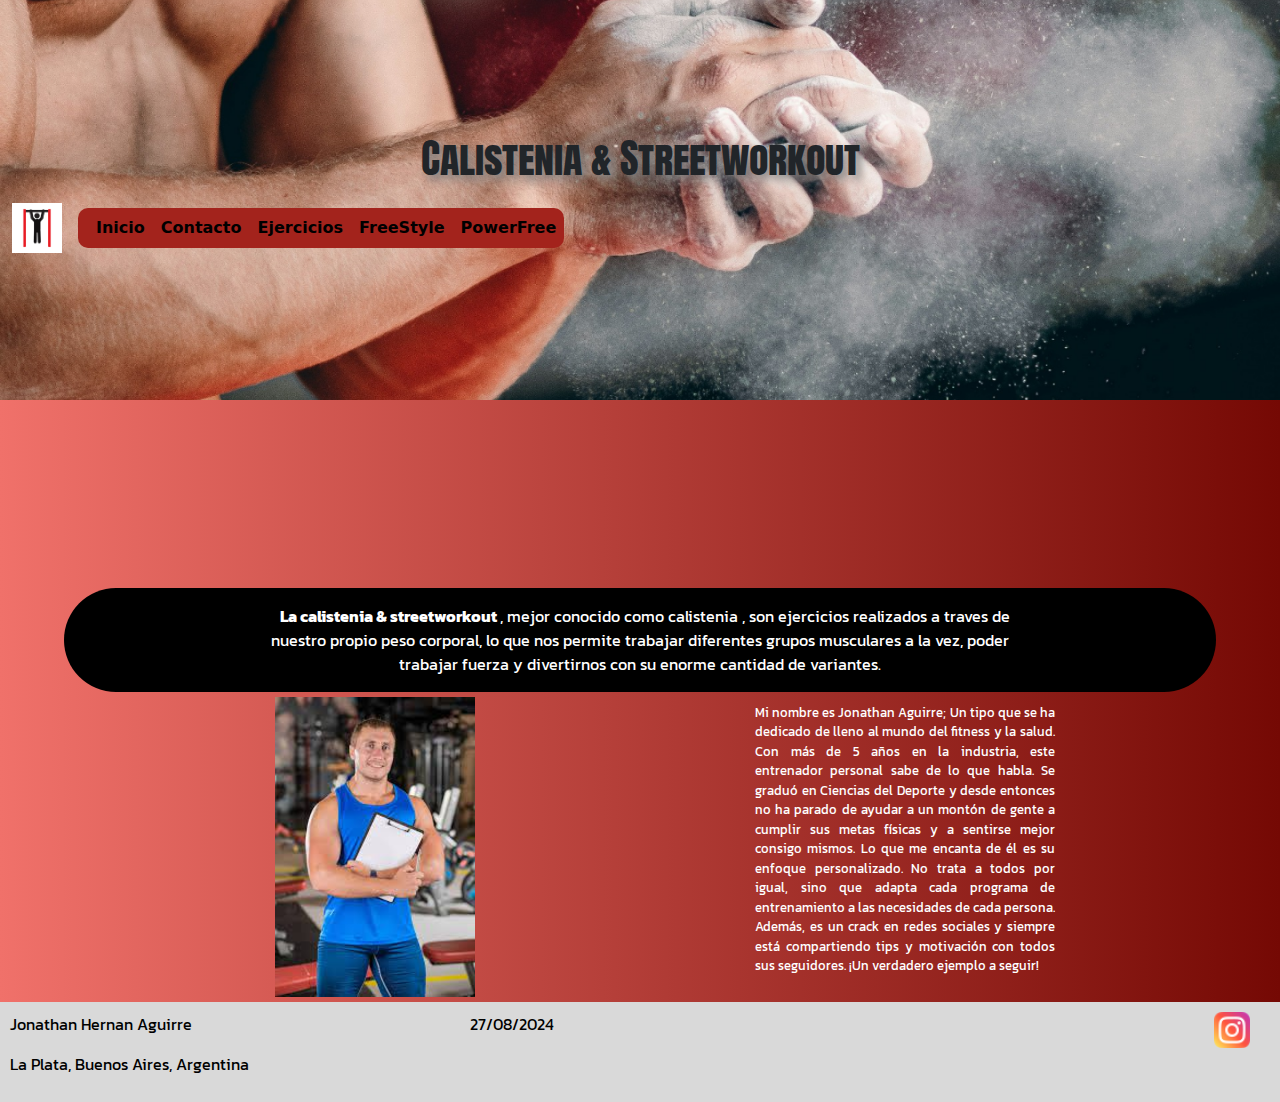
==== index.html @ 145e442b "OG" ====
<!DOCTYPE html>
<html lang="en">
<head>
    <meta charset="UTF-8">
    <meta name="viewport" content="width=device-width, initial-scale=1.0">
    <meta name="description" content="Aprende CALISTENIA con nosotros">
    <meta name="keywords" content="Calistenia, streetworkout, fitness, peso corporal">

    <meta property="og:title" content="Calistenia & StreetWorkout">
    <meta property="og:site_name" content="Calisteniaystreetworkout">
    <meta property="og:url" content="https://jonhy95bta.github.io/Preentreganumero3/index.html">
    <meta property="og:description" content="">
    <meta property="og:type" content="website">
    <meta property="og:image" content="https://jonhy95bta.github.io/Preentreganumero3/assets/img/Maltese.png">

    <meta name="author" content="Jonathan Aguirre">
    <meta name="copyroght" content="JonathanAguirre">
    <meta name="robots" content="index, follow">

    <title>Inicio</title>
    <link rel="shortcut icon" href="./assets/img/Favicon.ico" type="image/x-icon">
    <link href="https://cdn.jsdelivr.net/npm/bootstrap@5.3.3/dist/css/bootstrap.min.css" rel="stylesheet" integrity="sha384-QWTKZyjpPEjISv5WaRU9OFeRpok6YctnYmDr5pNlyT2bRjXh0JMhjY6hW+ALEwIH" crossorigin="anonymous">
    <link rel="stylesheet" href="./css/style.css">
</head>
<body>
    <header>
        <h1 class="d-flex justify-content-center">Calistenia & Streetworkout</h1>
<nav class="navbar navbar-expand-lg --bs-danger">
    <div class="container-fluid">
      <a class="navbar-brand" href="#"><img src="./assets/img/Logo.png" class="imgnav" alt="Logocalistenia"></a>
      <button class="navbar-toggler colorf" type="button" data-bs-toggle="collapse" data-bs-target="#navbarNavAltMarkup" aria-controls="navbarNavAltMarkup" aria-expanded="false" aria-label="Toggle navigation">
        <span class="navbar-toggler-icon"></span>
      </button>
     <div class="collapse navbar-collapse" id="navbarNavAltMarkup">
        <div class="navbar-nav NavPrincipal">
            <a class="nav-link active" aria-current="page" href="#">Inicio</a>
            <a class="nav-link active" href="./pages/contacto.html">Contacto</a>
            <a class="nav-link active" href="./pages/ejercicios.html">Ejercicios</a>
            <a class="nav-link active" href="./pages/freestyle.html">FreeStyle</a>
            <a class="nav-link active" href="./pages/powerfree.html">PowerFree</a>
        
        </div>
     </div>
    </div>
</nav>

    </header>
    <main class="degrade">
        <section class="vistaPrevia">

            <div><iframe width="300" height="168" src="https://www.youtube.com/embed/VS7rladBDRM?si=48h2vsseL40JtVnN&amp;start=2" title="YouTube video player" frameborder="0" allow="accelerometer; autoplay; clipboard-write; encrypted-media; gyroscope; picture-in-picture; web-share" referrerpolicy="strict-origin-when-cross-origin" allowfullscreen></iframe></div>
            <div><iframe width="300" height="168" src="https://www.youtube.com/embed/JTlBmupykGM?si=Du1joc0RnLEAyq21" title="YouTube video player" frameborder="0" allow="accelerometer; autoplay; clipboard-write; encrypted-media; gyroscope; picture-in-picture; web-share" referrerpolicy="strict-origin-when-cross-origin" allowfullscreen></iframe></div>
            <div><iframe width="300" height="168" src="https://www.youtube.com/embed/jOgDcOANVCw?si=bkDTCuCmxMh9bg8q" title="YouTube video player" frameborder="0" allow="accelerometer; autoplay; clipboard-write; encrypted-media; gyroscope; picture-in-picture; web-share" referrerpolicy="strict-origin-when-cross-origin" allowfullscreen></iframe></div>

        </section>
        <section class="introduccion" >
            <div >
                <p><strong>La calistenia & streetworkout </strong>, mejor conocido como calistenia , son ejercicios realizados a traves de nuestro propio peso corporal, lo que nos permite trabajar diferentes grupos musculares a la vez, poder trabajar fuerza y divertirnos con su enorme cantidad de variantes.</p>
            </div>
        </section>
        <section class="biografia">
            

            <div>
                <img src="./assets/img/Perfil.png" alt="Fotodeperfil">
            </div>
            <div>
                
                <p>Mi nombre es Jonathan Aguirre; Un tipo que se ha dedicado de lleno al mundo del fitness y la salud. Con más de 5 años en la industria, este entrenador personal sabe de lo que habla. Se graduó en Ciencias del Deporte y desde entonces no ha parado de ayudar a un montón de gente a cumplir sus metas físicas y a sentirse mejor consigo mismos. Lo que me encanta de él es su enfoque personalizado. No trata a todos por igual, sino que adapta cada programa de entrenamiento a las necesidades de cada persona. Además, es un crack en redes sociales y siempre está compartiendo tips y motivación con todos sus seguidores. ¡Un verdadero ejemplo a seguir!</p>
                
            </div>
        </section>
    </main>
    
    <footer>
        <section class="pieDepagina">
            <div> <p>Jonathan Hernan Aguirre</p>
                <p>La Plata, Buenos Aires, Argentina</p>
            </div>
        <div>
            <p>27/08/2024</p>
        </div>
        <div class="img1">
            <a href="https://www.instagram.com/jonhy.aguirre/" target="blank"><img src="./assets/img/instagram.png" alt="" class="img1"></a> 
        </div>
        </section>
    </footer>
<script src="https://cdn.jsdelivr.net/npm/@popperjs/core@2.11.8/dist/umd/popper.min.js" integrity="sha384-I7E8VVD/ismYTF4hNIPjVp/Zjvgyol6VFvRkX/vR+Vc4jQkC+hVqc2pM8ODewa9r" crossorigin="anonymous"></script>
<script src="https://cdn.jsdelivr.net/npm/bootstrap@5.3.3/dist/js/bootstrap.min.js" integrity="sha384-0pUGZvbkm6XF6gxjEnlmuGrJXVbNuzT9qBBavbLwCsOGabYfZo0T0to5eqruptLy" crossorigin="anonymous"></script>
</body>
</html>
---- css/style.css ----
@import url("https://fonts.googleapis.com/css2?family=Anton+SC&family=Kanit:ital,wght@0,100;0,200;0,300;0,400;0,500;0,600;0,700;0,800;0,900;1,100;1,200;1,300;1,400;1,500;1,600;1,700;1,800;1,900&display=swap");
/*Utilities*/
/* Variables */
/* @include flex ($direction, $wrap,$justify,$align,$gap); */
/* @include grid ($column,$row); */
/* @include gridArea ($columnstart,$columnend,$rowstart,$rowend); */
/*Base*/
* {
  margin: 0;
  padding: 0;
  box-sizing: border-box;
}

.degrade {
  background-image: linear-gradient(to right, #f0716a, #750904);
}

h1 {
  font-family: "Anton SC", sans-serif;
  text-shadow: 5px 5px 10px gray;
}

p {
  font-family: "Kanit", sans-serif;
  font-weight: 400;
  color: white;
  text-align: justify;
}

.introduccion {
  display: flex;
  flex-direction: none;
  flex-wrap: wrap;
  justify-content: center;
  align-items: center;
  gap: none;
  height: auto;
  align-items: center;
  justify-content: center;
  overflow: hidden;
}
.introduccion div {
  display: flex;
  flex-direction: none;
  flex-wrap: wrap;
  justify-content: center;
  align-items: center;
  gap: none;
  padding: 1rem 1rem;
  width: 90%;
  background-color: black;
  border-radius: 80px;
  height: auto;
}
.introduccion div:hover {
  transform: scale(1.1);
  background-image: radial-gradient(circle, #000000, #1f080d, #320c13, #470a14, #5b0811, #6d1216, #801c1a, #93271e, #aa3a30, #c14c43, #d85e56, #f0716a);
  transition: all 1500ms cubic-bezier(0.19, 0.57, 0.66, 0.8);
}
.introduccion div p {
  text-align: center;
  width: 70%;
  height: auto;
  text-indent: 0.625rem;
  margin: 0;
}

/*Layout*/
header {
  display: flex;
  flex-direction: column;
  flex-wrap: nowrap;
  justify-content: center;
  align-items: none;
  gap: none;
  background-image: url(../assets/img/Head.png);
  background-repeat: no-repeat;
  background-size: cover;
  background-position: center;
  width: 100%;
  height: 25rem;
}

.colorf {
  background-color: rgb(111, 106, 106);
}

body {
  background-color: #750904;
  height: auto;
}

.vistaPrevia {
  display: flex;
  flex-direction: none;
  flex-wrap: wrap;
  justify-content: space-evenly;
  align-items: none;
  gap: none;
  height: auto;
}
.vistaPrevia div {
  display: flex;
  flex-direction: none;
  flex-wrap: wrap;
  justify-content: center;
  align-items: none;
  gap: none;
  margin: 0.625rem;
  height: 100%;
}

.biografia {
  display: flex;
  flex-direction: none;
  flex-wrap: wrap;
  justify-content: space-evenly;
  align-items: none;
  gap: none;
}
.biografia div {
  display: flex;
  flex-direction: none;
  flex-wrap: none;
  justify-content: center;
  align-items: center;
  gap: none;
  width: 18.75rem;
  height: 300px;
  margin: 0.3125rem;
}
.biografia div p {
  font-size: small;
}

.formulario1 {
  display: flex;
  justify-content: center;
  align-items: center;
  min-height: 100vh;
  font-family: "Kanit", sans-serif;
  padding: 50px 55px;
}
.formulario1 form {
  padding: 1.875rem 1.875rem;
  box-shadow: 0 0 20px rgba(17, 17, 17, 0.2);
  border-radius: 20px;
  text-align: center;
  width: 37.5rem;
}
.formulario1 h3 {
  color: black;
  font-weight: 600;
  font-size: 2.1875rem;
}
.formulario1 label {
  color: white;
  font-size: 1.25rem;
  font-weight: 600;
  margin-bottom: 0.625rem;
}
.formulario1 input, .formulario1 textarea {
  padding: 0.625rem 0.625rem;
  border-radius: 1.875rem;
  margin-bottom: 0.625rem;
  background-color: #E57A7A;
  border: 2px solid to right, #f0716a, #750904;
  color: black;
  outline: none;
}
.formulario1 input::placeholder, .formulario1 textarea::placeholder {
  color: rgb(33, 29, 29);
}
.formulario1 .formula {
  display: flex;
  flex-direction: column;
  text-align: left;
  padding: 0.625rem;
}
.formulario1 .boton {
  font-size: 1rem;
  color: rgb(2, 2, 2);
  border: 0;
  border-radius: 1.5625rem;
  background-color: white;
  box-shadow: 0 0 20 px #bf2471;
  cursor: pointer;
}
.formulario1 .boton:hover {
  background-color: #E57A7A;
}

.galeria {
  display: flex;
  flex-direction: column;
  flex-wrap: wrap;
  align-items: center;
  justify-content: center;
  gap: 50px;
  padding-top: 20px;
  padding-bottom: 30px;
}
.galeria p {
  padding-top: 1.25rem;
  width: 900px;
}
.galeria h3 {
  color: white;
  padding-bottom: 10px;
}
.galeria div {
  display: flex;
  flex-direction: none;
  flex-wrap: wrap;
  justify-content: center;
  align-items: center;
  gap: 1rem;
}
.galeria div img {
  padding-top: 10px;
  height: 12.5rem;
  width: 18.75rem;
  object-fit: cover;
}

.grid {
  display: grid;
  grid-template-columns: 9.375rem 1fr 1 fr 1 fr;
  grid-template-rows: repeat 4, 1fr;
  width: 100%;
  height: 37.5rem;
}
.grid p {
  height: 100%;
  width: 100%;
}
.grid img {
  object-fit: contain;
}
.grid .ache2 {
  grid-column-start: 2;
  grid-column-end: 3;
  grid-row-start: 1;
  grid-row-end: 1;
  padding-top: 9.375rem;
  justify-self: right;
  font-size: larger;
}

.parrafito2 {
  grid-column-start: 2;
  grid-column-end: 3;
  grid-row-start: 1;
  grid-row-end: 3;
  padding-top: 12.5rem;
  width: 200px;
  justify-self: right;
}

.imguno2 {
  grid-column-start: 3;
  grid-column-end: 5;
  grid-row-start: 2;
  grid-row-end: 4;
  align-self: center;
  padding-left: 6.25rem;
}

.imgdos2 {
  grid-column-start: 3;
  grid-column-end: 5;
  grid-row-start: 1;
  grid-row-end: 3;
  align-self: center;
  padding-left: 23.75rem;
}

.imgtres2 {
  grid-column-start: 3;
  grid-column-end: 5;
  grid-row-start: 3;
  grid-row-end: 5;
  align-self: end;
  padding-left: 23.75rem;
  padding-bottom: 2.5rem;
}

.grid {
  display: grid;
  grid-template-columns: 9.375rem 1fr 1fr 1fr;
  grid-template-rows: repeat(4, 1fr);
  width: 100%;
  height: 37.5rem;
}
.grid p {
  height: 100%;
  width: 100%;
}
.grid img {
  object-fit: contain;
}
.grid .ache2 {
  grid-column-start: 2;
  grid-column-end: 3;
  grid-row-start: 1;
  grid-row-end: 1;
  padding-top: 9.375rem;
  justify-self: right;
  font-size: larger;
}

.parrafito {
  grid-column-start: 2;
  grid-column-end: 3;
  grid-row-start: 2;
  grid-row-end: 3;
  align-self: center;
  width: 200px;
  justify-self: right;
}

.imguno {
  grid-column-start: 3;
  grid-column-end: 5;
  grid-row-start: 2;
  grid-row-end: 3;
  align-self: center;
  padding-left: 6.25rem;
}

.imgdos {
  grid-column-start: 3;
  grid-column-end: 5;
  grid-row-start: 1;
  grid-row-end: 3;
  align-self: center;
  padding-left: 21.25rem;
}

.imgtres {
  grid-column-start: 3;
  grid-column-end: 5;
  grid-row-start: 2;
  grid-row-end: 5;
  align-self: end;
  padding-left: 21.25rem;
  padding-bottom: 2.5rem;
}

footer {
  background-color: #D9D9D9;
}
footer p {
  color: black;
}

.pieDepagina {
  display: flex;
  justify-content: space-between;
  flex-wrap: nowrap;
}
.pieDepagina div {
  width: 21.875rem;
  padding: 0.625rem;
}

.img1 {
  display: flex;
  width: 2.25rem;
  height: 2.25rem;
  justify-content: right;
  margin-right: 0.625rem;
}

/* Components*/
/* Css para bootstrap */
.bs-body {
  background-image: url(./assets/img/parque_calistenia.png);
}

.imgnav {
  width: 50px;
  height: 50px;
}

.NavPrincipal {
  font-weight: bold;
  border-radius: 10px 10px 10px 10px;
  background-color: #a3231c;
  padding-left: 0.625rem;
}

.bs-main {
  background-image: linear-gradient(to right, #f0716a, #750904);
  padding-top: 30px;
  padding-bottom: 6.25rem;
}

.bs-header {
  background-color: #E57A7A;
  padding: 10px 10px;
}

.subTitulo {
  font-size: xx-large;
  font-weight: bolder;
  color: aliceblue;
  text-align: center;
  text-shadow: 5px 5px 5px rgb(163, 144, 144);
  padding: 2.5rem 2.5rem;
}

.parrafocard {
  color: rgb(70, 74, 77);
}

/*Media queary*/
/* Page FreeStyle */
/* Pantallas de 1024px a 1300px */
@media (min-width: 1025px) and (max-width: 1300px) {
  .grid .imguno {
    padding-left: 1.25rem;
    order: 3;
  }
  .grid .imgdos {
    padding-left: 15.625rem;
    order: 1;
  }
  .grid .imgtres {
    padding-left: 15.625rem;
    order: 2;
  }
}
/* Pantallas de 1024px */
@media (max-width: 1024px) {
  /* Main */
  .grid .ache2 {
    justify-self: left;
  }
  .grid .parrafito {
    justify-self: left;
  }
  .grid .imguno {
    padding-left: 0;
    order: 3;
  }
  .grid .imgdos {
    padding-left: 15.625rem;
    order: 1;
  }
  .grid .imgtres {
    padding-left: 15.625rem;
    order: 2;
  }
}
/* Pantallas de 830px a 960px */
/* Page PowerFree */
@media (min-width: 830px) and (max-width: 960px) {
  /* main */
  .grid .ache2 {
    grid-column-start: 1;
    grid-column-end: 3;
    grid-row-start: 1;
    grid-row-end: 1;
    padding-top: 9.375rem;
    justify-self: center;
    font-size: larger;
  }
  .grid .parrafito {
    grid-column-start: 1;
    grid-column-end: 3;
    grid-row-start: 2;
    grid-row-end: 3;
    justify-self: center;
  }
  .grid .imguno {
    padding-left: 0rem;
    order: 3;
  }
  .grid .imgdos {
    grid-column-start: 3;
    grid-column-end: 5;
    grid-row-start: 1;
    grid-row-end: 3;
    padding-bottom: 5.625rem;
    padding-left: 8.75rem;
    order: 1;
  }
  .grid .imgtres {
    padding-left: 10.625rem;
    order: 2;
  }
}
/* Pantallas de 769px a 830px */
/* Page FreeStyle */
@media (min-width: 769px) and (max-width: 830px) {
  /* Main */
  .grid {
    display: grid;
    width: 100%;
    height: auto;
    grid-template-rows: repeat(3, 1fr);
  }
  .grid .imguno {
    grid-column-start: 3;
    grid-column-end: 5;
    grid-row-start: 2;
    grid-row-end: 3;
    padding-left: 0;
    order: 3;
    justify-self: center;
  }
  .grid .imgdos {
    grid-column-start: 1;
    grid-column-end: 3;
    grid-row-start: 3;
    grid-row-end: 4;
    padding-left: 0rem;
    padding-left: 0rem;
    order: 1;
    justify-self: center;
  }
  .grid .imgtres {
    grid-column-start: 3;
    grid-column-end: 5;
    grid-row-start: 3;
    grid-row-end: 4;
    padding-left: 0rem;
    padding-bottom: 0rem;
    order: 2;
    justify-self: center;
  }
}
/* Pantallas de 768 px */
/* Page FreeStyle */
@media (max-width: 768px) {
  /* main */
  .grid .ache2 {
    grid-column-start: 2;
    grid-column-end: 3;
    grid-row-start: 1;
    grid-row-end: 1;
  }
  .grid {
    display: grid;
    grid-template-columns: 9.375rem 1fr 1fr 1fr;
    grid-template-rows: repeat(3, 1fr);
    width: 100%;
    height: auto;
  }
  .grid .imguno {
    grid-column-start: 3;
    grid-column-end: 5;
    grid-row-start: 2;
    grid-row-end: 3;
    padding-left: 0;
    order: 3;
    justify-self: center;
  }
  .grid .imgdos {
    grid-column-start: 1;
    grid-column-end: 3;
    grid-row-start: 3;
    grid-row-end: 4;
    padding-left: 0rem;
    padding-left: 0rem;
    order: 1;
    justify-self: center;
  }
  .grid .imgtres {
    grid-column-start: 3;
    grid-column-end: 5;
    grid-row-start: 3;
    grid-row-end: 4;
    padding-left: 0rem;
    padding-bottom: 0rem;
    order: 2;
    justify-self: center;
  }
}
@media (min-width: 426px) and (max-width: 725px) {
  /* Main */
  .grid {
    display: flex;
    flex-direction: column;
    flex-wrap: none;
    justify-content: none;
    align-items: center;
    gap: 1.25rem;
    height: auto;
  }
  .grid .ache2 {
    padding-top: 1.25rem;
    padding-left: 0;
    text-align: center;
  }
  .grid .parrafito2 {
    padding-left: 0rem;
    padding-top: 20px;
  }
  .grid .imguno {
    padding-left: 0;
    order: 3;
  }
  .grid .imgdos {
    padding-left: 0rem;
    align-self: center;
    order: 1;
  }
  .grid .imgtres {
    padding-bottom: 0rem;
    padding-left: 0rem;
    order: 2;
    align-self: center;
  }
}
/* Pantallas de 425 px */
/* Page FreeStyle */
@media (max-width: 425px) {
  /* Main */
  .grid {
    display: flex;
    flex-direction: column;
    flex-wrap: none;
    justify-content: none;
    align-items: center;
    gap: 1.25rem;
    height: auto;
  }
  .grid .ache2 {
    padding-top: 1.25rem;
    padding-left: 0;
    text-align: center;
  }
  .grid .parrafito {
    padding-left: 0rem;
    padding-top: 20px;
  }
  .grid .imguno {
    padding-left: 0;
    order: 3;
  }
  .grid .imgdos {
    padding-left: 0rem;
    align-self: center;
    order: 1;
  }
  .grid .imgtres {
    padding-bottom: 0rem;
    padding-left: 0rem;
    order: 2;
    align-self: center;
  }
}
/* Pantallas de 320 px */
/* Page FreeStyle */
@media (max-width: 374px) {
  /* Header */
  h1 {
    margin-top: 80px;
    font-size: x-large;
  }
  /* Footer */
  .pieDepagina {
    display: flex;
    justify-content: center;
    flex-wrap: nowrap;
  }
  .pieDepagina div {
    width: 100%;
    padding: 0.625rem;
  }
  .pieDepagina div p {
    font-size: small;
  }
}
@media (min-width: 1025px) and (max-width: 1439px) {
  .grid .imguno2 {
    padding-left: 1.25rem;
    order: 3;
  }
  .grid .imgdos2 {
    padding-left: 15.625rem;
    order: 1;
  }
  .grid .imgtres2 {
    padding-left: 15.625rem;
    order: 2;
  }
}
@media (max-width: 1024px) {
  /* Main */
  .grid .ache2 {
    justify-self: left;
  }
  .grid .parrafito2 {
    justify-self: left;
  }
  .grid .imguno2 {
    padding-left: 0;
    order: 3;
  }
  .grid .imgdos2 {
    padding-left: 15.625rem;
    order: 1;
  }
  .grid .imgtres2 {
    padding-left: 15.625rem;
    order: 2;
  }
}
/* Pantallas de 962px a 1000px */
/* Page PowerFree */
@media (min-width: 962px) and (max-width: 1000px) {
  /* main */
  .grid .ache2 {
    grid-column-start: 2;
    grid-column-end: 3;
    grid-row-start: 1;
    grid-row-end: 1;
  }
  .grid .imguno2 {
    padding-left: 1.25rem;
    order: 3;
  }
  .grid .imgdos2 {
    padding-left: 6.25rem;
    order: 1;
  }
  .grid .imgtres2 {
    padding-left: 6.25rem;
    order: 2;
  }
}
/* Pantallas de 831px a 961px */
/* Page PowerFree */
@media (min-width: 831px) and (max-width: 961px) {
  /* main */
  .grid .ache2 {
    grid-column-start: 2;
    grid-column-end: 3;
    grid-row-start: 1;
    grid-row-end: 1;
  }
  .grid .parrafito2 {
    grid-column-start: 1;
    grid-column-end: 3;
    grid-row-start: 2;
    grid-row-end: 4;
    padding-top: 0rem;
    justify-self: center;
  }
  .grid .imguno2 {
    padding-left: 1.25rem;
    order: 3;
  }
  .grid .imgdos2 {
    padding-left: 6.25rem;
    order: 2;
  }
  .grid .imgtres2 {
    padding-left: 6.25rem;
    order: 2;
  }
}
/* Pantallas de 720px a 830px */
/* Page PowerFree */
@media (min-width: 726px) and (max-width: 830px) {
  /* main */
  .grid .ache2 {
    grid-column-start: 2;
    grid-column-end: 3;
    grid-row-start: 1;
    grid-row-end: 1;
    padding-top: 9.375rem;
    justify-self: right;
    font-size: larger;
  }
  .grid .imguno2 {
    grid-column-start: 3;
    grid-column-end: 5;
    grid-row-start: 1;
    grid-row-end: 3;
    padding-left: 1.875rem;
    order: 3;
    padding-bottom: 2.5rem;
  }
  .grid .imgdos2 {
    grid-column-start: 2;
    grid-column-end: 4;
    grid-row-start: 3;
    grid-row-end: 4;
    padding-left: 0rem;
    order: 1;
    justify-self: center;
  }
  .grid .imgtres2 {
    grid-column-start: 3;
    grid-column-end: 5;
    grid-row-start: 2;
    grid-row-end: 3;
    padding-bottom: 0;
    padding-left: 1.875rem;
    order: 2;
    padding-top: 1.25rem;
  }
}
/* main */
@media (max-width: 725px) {
  .grid .ache2 {
    grid-column-start: 1;
    grid-column-end: 3;
    grid-row-start: 1;
    grid-row-end: 1;
    padding-top: 9.375rem;
    justify-self: center;
    font-size: larger;
  }
  .grid .parrafito2 {
    grid-column-start: 1;
    grid-column-end: 3;
    grid-row-start: 2;
    grid-row-end: 4;
    justify-self: center;
  }
  .grid .imguno2 {
    padding-left: 0;
    order: 3;
  }
  .grid .imgdos2 {
    grid-column-start: 3;
    grid-column-end: 5;
    grid-row-start: 3;
    grid-row-end: 4;
    padding-left: 17.5rem;
    padding-left: 4.375rem;
    order: 1;
  }
  .grid .imgtres2 {
    padding-left: 6.25rem;
    order: 2;
  }
}
@media (min-width: 426px) and (max-width: 725px) {
  /* Main */
  .grid {
    display: flex;
    flex-direction: column;
    flex-wrap: none;
    justify-content: none;
    align-items: center;
    gap: 1.25rem;
    height: auto;
  }
  .grid .ache2 {
    padding-top: 1.25rem;
    padding-left: 0;
    text-align: center;
  }
  .grid .parrafito2 {
    padding-left: 0rem;
    padding-top: 20px;
  }
  .grid .imguno2 {
    padding-left: 0;
    order: 3;
  }
  .grid .imgdos2 {
    padding-left: 0rem;
    align-self: center;
    order: 1;
  }
  .grid .imgtres2 {
    padding-bottom: 0rem;
    padding-left: 0rem;
    order: 2;
    align-self: center;
  }
}
/* Pantallas de 425 px */
/* Page PowerFree */
@media (max-width: 425px) {
  /* Main */
  .grid {
    display: flex;
    flex-direction: column;
    align-items: center;
    gap: 1.25rem;
    height: auto;
  }
  .grid .ache2 {
    padding-top: 1.25rem;
    padding-left: 0;
    text-align: center;
  }
  .grid .parrafito2 {
    padding-left: 0rem;
    padding-top: 20px;
  }
  .grid .imguno2 {
    padding-left: 0;
    order: 3;
  }
  .grid .imgdos2 {
    padding-left: 0rem;
    align-self: center;
    order: 1;
  }
  .grid .imgtres2 {
    padding-bottom: 0rem;
    padding-left: 0rem;
    order: 2;
    align-self: center;
  }
}
/* Pantallas de 320 px */
/* Page PowerFree */
@media (max-width: 374px) {
  /* Header */
  h1 {
    margin-top: 80px;
    font-size: x-large;
  }
  /* Footer */
  .pieDepagina {
    display: flex;
    flex-direction: none;
    flex-wrap: nowrap;
    justify-content: center;
    align-items: none;
    gap: none;
  }
  .pieDepagina div {
    width: 100%;
    padding: 0.625rem;
  }
  .pieDepagina div p {
    font-size: small;
  }
}
@media (min-width: 769px) and (max-width: 950px) {
  .galeria {
    display: flex;
    flex-direction: column;
    flex-wrap: wrap;
    justify-content: center;
    align-items: center;
    gap: 3.125rem;
    padding-top: 20px;
    padding-bottom: 30px;
  }
  .galeria p {
    width: 42.5rem;
  }
  .galeria h3 {
    color: white;
    padding-bottom: 10px;
    padding-top: 20px;
  }
  .galeria div {
    width: 43.75rem;
  }
  .galeria div img {
    padding-top: 10px;
    height: 12.5rem;
    width: 18.75rem;
    object-fit: cover;
  }
}
@media (min-width: 625px) and (max-width: 768px) {
  .galeria {
    display: flex;
    flex-direction: column;
    flex-wrap: wrap;
    justify-content: center;
    align-items: center;
    gap: 3.125rem;
    padding-top: 20px;
    padding-bottom: 30px;
  }
  .galeria p {
    width: 37.5rem;
  }
  .galeria h3 {
    color: white;
    padding-bottom: 10px;
    padding-top: 20px;
  }
  .galeria div {
    width: 39.0625rem;
  }
  .galeria div img {
    padding-top: 10px;
    height: 12.5rem;
    width: 18.75rem;
    object-fit: cover;
  }
}
@media (min-width: 525px) and (max-width: 624px) {
  .galeria p {
    width: 25rem;
  }
  div {
    width: 21.875rem;
  }
}
@media (min-width: 420px) and (max-width: 525px) {
  .galeria {
    display: flex;
    flex-direction: column;
    flex-wrap: wrap;
    justify-content: center;
    align-items: center;
    gap: 3.125rem;
    padding-top: 20px;
    padding-bottom: 30px;
  }
  .galeria p {
    width: 25rem;
  }
  .galeria h3 {
    color: white;
    padding-bottom: 10px;
    padding-top: 20px;
  }
  .galeria div {
    width: auto;
  }
  .galeria div img {
    padding-top: 10px;
    height: 12.5rem;
    width: 18.75rem;
    object-fit: cover;
  }
}
@media (min-width: 320px) and (max-width: 419px) {
  .galeria {
    display: flex;
    flex-direction: column;
    flex-wrap: wrap;
    justify-content: center;
    align-items: center;
    gap: 3.125rem;
    padding-top: 20px;
    padding-bottom: 30px;
  }
  .galeria p {
    width: 15.625rem;
  }
  .galeria h3 {
    color: white;
    padding-bottom: 10px;
    padding-top: 20px;
  }
  .galeria div {
    width: auto;
  }
  .galeria div img {
    padding-top: 10px;
    height: 12.5rem;
    width: 18.75rem;
    object-fit: cover;
  }
}
@media (min-width: 320px) and (max-width: 380px) {
  .formulario1 {
    padding: 1.25rem 1.25rem;
    width: auto;
  }
  .formulario1 form {
    padding: 0.875rem 0.875rem;
    width: 18.75rem;
  }
}

/*# sourceMappingURL=style.css.map */
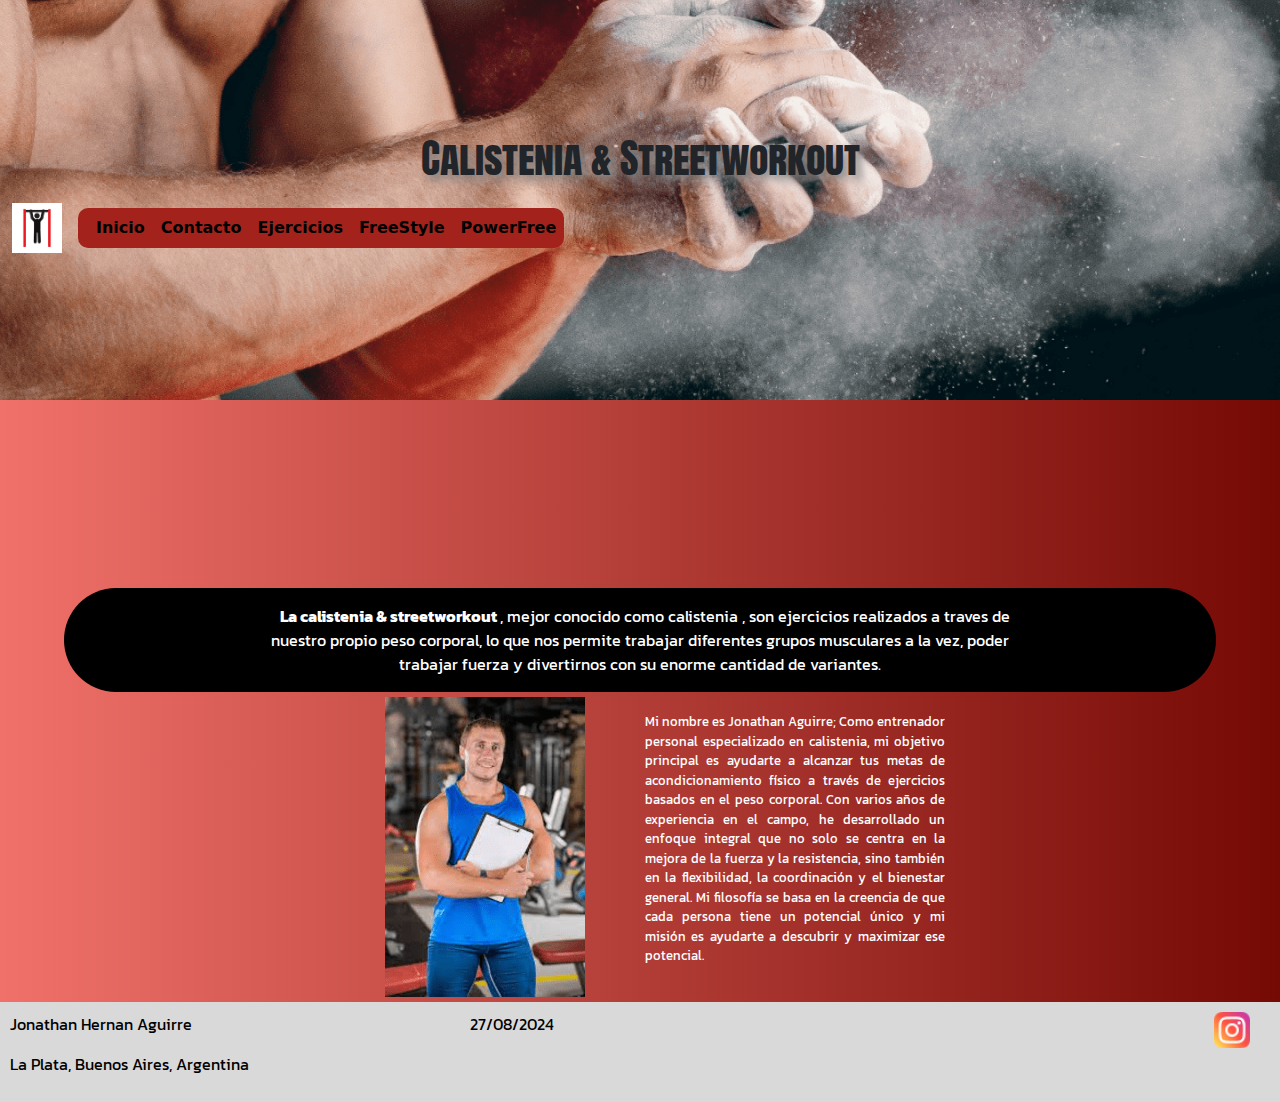
==== commit f71dcd75: "Correccion biografia" ====
--- a/index.html
+++ b/index.html
@@ -9,9 +9,10 @@
     <meta property="og:title" content="Calistenia & StreetWorkout">
     <meta property="og:site_name" content="Calisteniaystreetworkout">
     <meta property="og:url" content="https://jonhy95bta.github.io/Preentreganumero3/index.html">
-    <meta property="og:description" content="">
+    <meta property="og:description" content="Entrenamiento con tu propio peso corporal">
     <meta property="og:type" content="website">
     <meta property="og:image" content="https://jonhy95bta.github.io/Preentreganumero3/assets/img/Maltese.png">
+    
 
     <meta name="author" content="Jonathan Aguirre">
     <meta name="copyroght" content="JonathanAguirre">
@@ -66,7 +67,7 @@
             </div>
             <div>
                 
-                <p>Mi nombre es Jonathan Aguirre; Un tipo que se ha dedicado de lleno al mundo del fitness y la salud. Con más de 5 años en la industria, este entrenador personal sabe de lo que habla. Se graduó en Ciencias del Deporte y desde entonces no ha parado de ayudar a un montón de gente a cumplir sus metas físicas y a sentirse mejor consigo mismos. Lo que me encanta de él es su enfoque personalizado. No trata a todos por igual, sino que adapta cada programa de entrenamiento a las necesidades de cada persona. Además, es un crack en redes sociales y siempre está compartiendo tips y motivación con todos sus seguidores. ¡Un verdadero ejemplo a seguir!</p>
+                <p>Mi nombre es Jonathan Aguirre; Como entrenador personal especializado en calistenia, mi objetivo principal es ayudarte a alcanzar tus metas de acondicionamiento físico a través de ejercicios basados en el peso corporal. Con varios años de experiencia en el campo, he desarrollado un enfoque integral que no solo se centra en la mejora de la fuerza y la resistencia, sino también en la flexibilidad, la coordinación y el bienestar general. Mi filosofía se basa en la creencia de que cada persona tiene un potencial único y mi misión es ayudarte a descubrir y maximizar ese potencial.</p>
                 
             </div>
         </section>
--- a/css/style.css
+++ b/css/style.css
@@ -114,7 +114,7 @@
   display: flex;
   flex-direction: none;
   flex-wrap: wrap;
-  justify-content: space-evenly;
+  justify-content: center;
   align-items: none;
   gap: none;
 }
